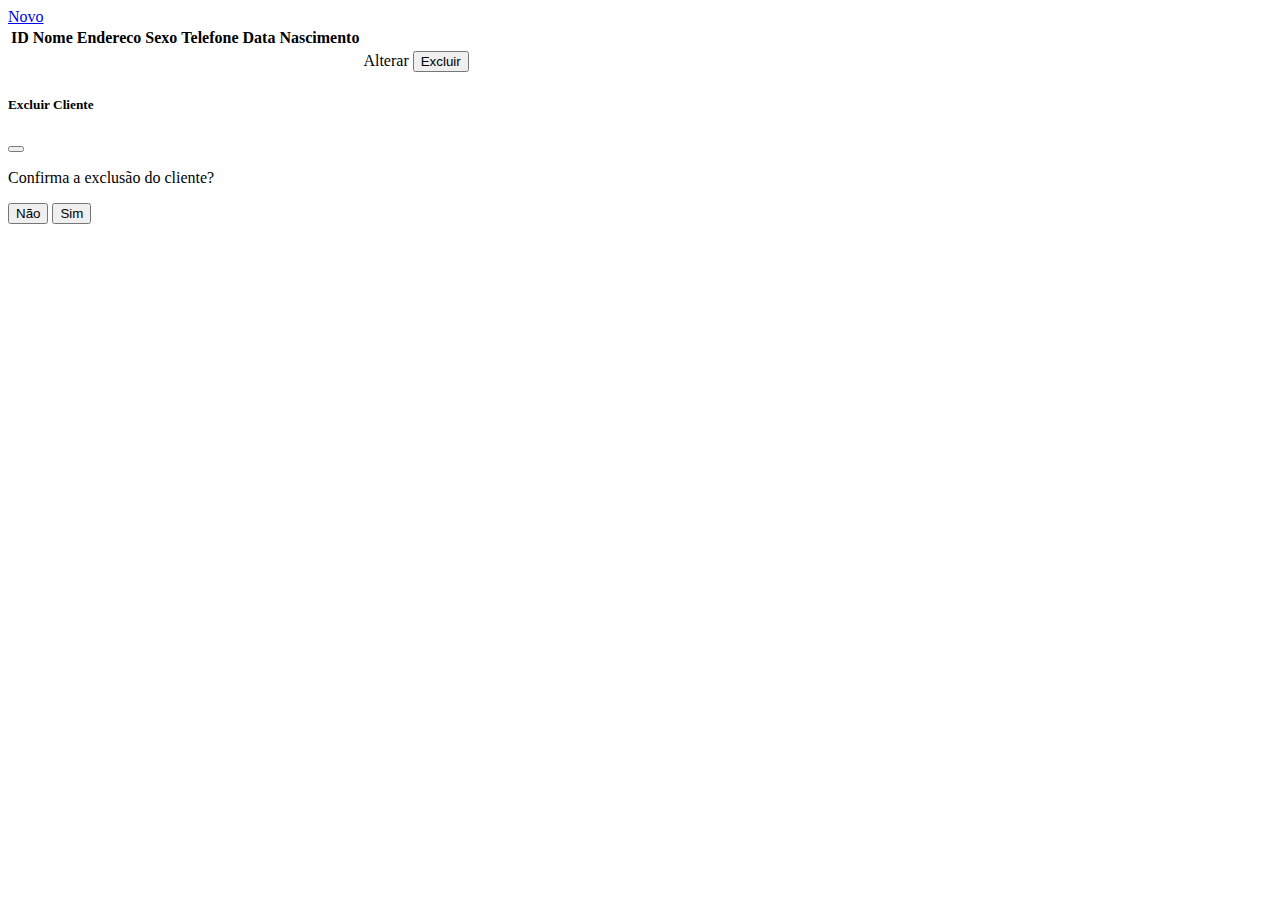
==== src/main/resources/templates/cliente/index.html @ 4d65992f "first commit" ====
<!DOCTYPE html>
<html xmlns:th="http://www.thymeleaf.org"
      xmlns:layout="http://www.ultraq.net.nz/thymeleaf/layout">

    <head th:include="layout :: head"></head>

    <body>
        <nav th:replace="layout :: menu"></nav>
        <main class="container">

            <a href="/clientes/novo" class="btn btn-primary">Novo</a>
            <table class="table" id="tabclientes">
                <thead>
                    <tr>
                        <th>ID</th>
                        <th>Nome</th>
                        <th>Endereco</th>
                        <th>Sexo</th>
                        <th>Telefone</th>
                        <th>Data Nascimento</th>
                        <th></th>
                    </tr>
                </thead>
                <tbody>
                    <tr th:each="umCliente : ${listaClientes}">
                        <td th:text="${umCliente.id}"></td>
                        <td th:text="${umCliente.nome}"></td>
                        <td th:text="${umCliente.endereco}"></td>
                        <td th:text="${umCliente.telefone}"></td>
                        <td th:text="${umCliente.sexo}"></td>
                        <td th:text="${#dates.format(umCliente.dataNascimento, 'dd/MM/yyyy')}"></td>
                        <td>
                            <a th:href="@{'/clientes/alterar/' + ${umCliente.id}}" class="btn btn-warning">Alterar</a>
                            <button class="btn btn-danger js-delete" th:data-id="${umCliente.id}">Excluir</button>
                        </td>
                    </tr>
                </tbody>
            </table>
        </main>
        <div class="modal" tabindex="-1" id="modalcliente">
            <div class="modal-dialog">
                <div class="modal-content">
                <div class="modal-header">
                    <h5 class="modal-title">Excluir Cliente</h5>
                    <button type="button" class="btn-close" data-bs-dismiss="modal" aria-label="Close"></button>
                </div>
                <div class="modal-body">
                    <p>Confirma a exclusão do cliente?</p>
                </div>
                <div class="modal-footer">
                    <button type="button" class="btn btn-secondary" id="btnnao" data-bs-dismiss="modal">Não</button>
                    <button type="button" class="btn btn-primary" id="btnsim">Sim</button>
                </div>
                </div>
            </div>
        </div>
        <footer th:include="layout :: footer"></footer>
        <script th:src="@{/cliente.js}"></script>
    </body>
</html>
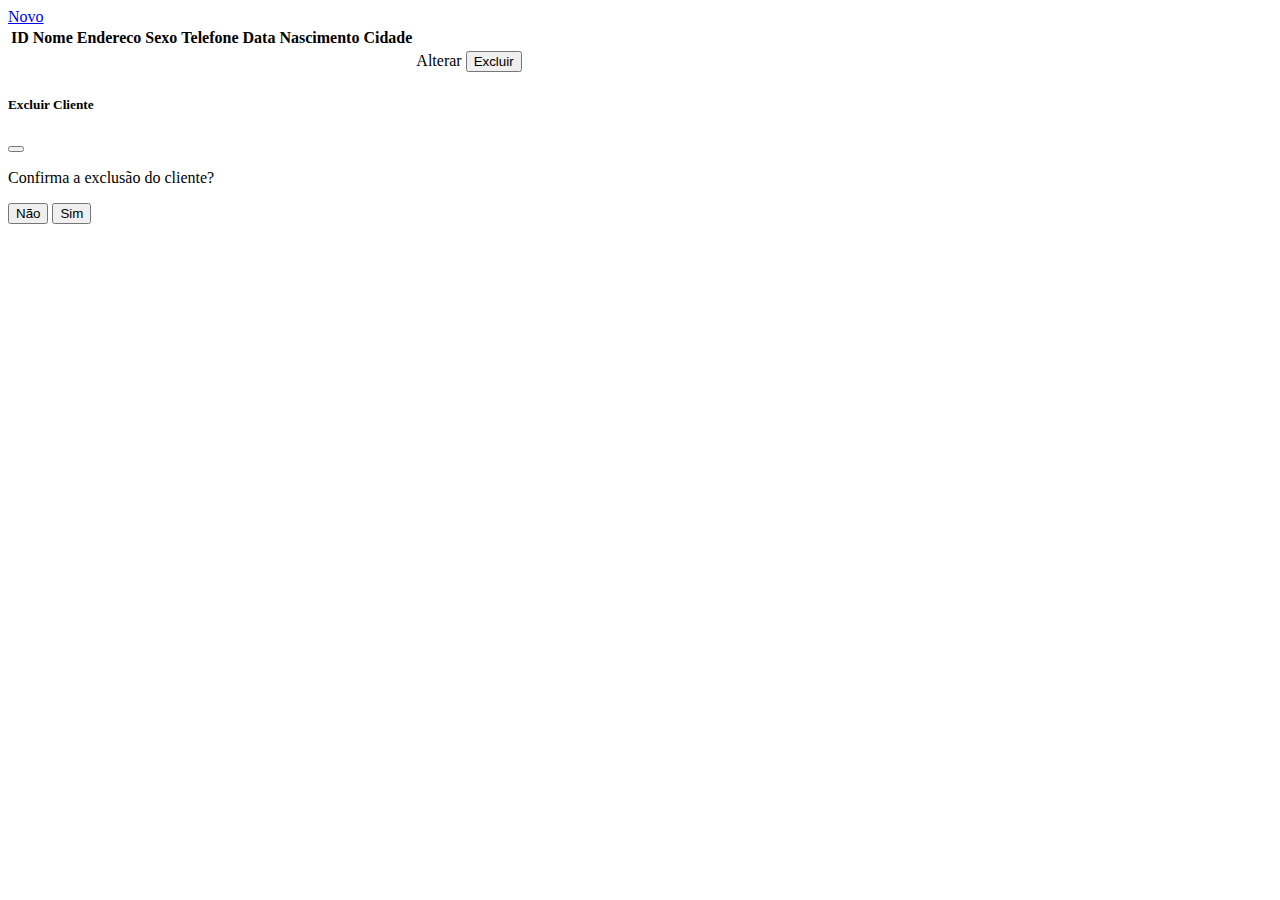
==== commit bf2824bb: "Ligacoes cidade entre produtos e clientes" ====
--- a/src/main/resources/templates/cliente/index.html
+++ b/src/main/resources/templates/cliente/index.html
@@ -18,6 +18,7 @@
                         <th>Sexo</th>
                         <th>Telefone</th>
                         <th>Data Nascimento</th>
+                        <th>Cidade</th>
                         <th></th>
                     </tr>
                 </thead>
@@ -29,6 +30,7 @@
                         <td th:text="${umCliente.telefone}"></td>
                         <td th:text="${umCliente.sexo}"></td>
                         <td th:text="${#dates.format(umCliente.dataNascimento, 'dd/MM/yyyy')}"></td>
+                        <td th:text="${umCliente.cidadeResidencia?.nome}"></td>
                         <td>
                             <a th:href="@{'/clientes/alterar/' + ${umCliente.id}}" class="btn btn-warning">Alterar</a>
                             <button class="btn btn-danger js-delete" th:data-id="${umCliente.id}">Excluir</button>
